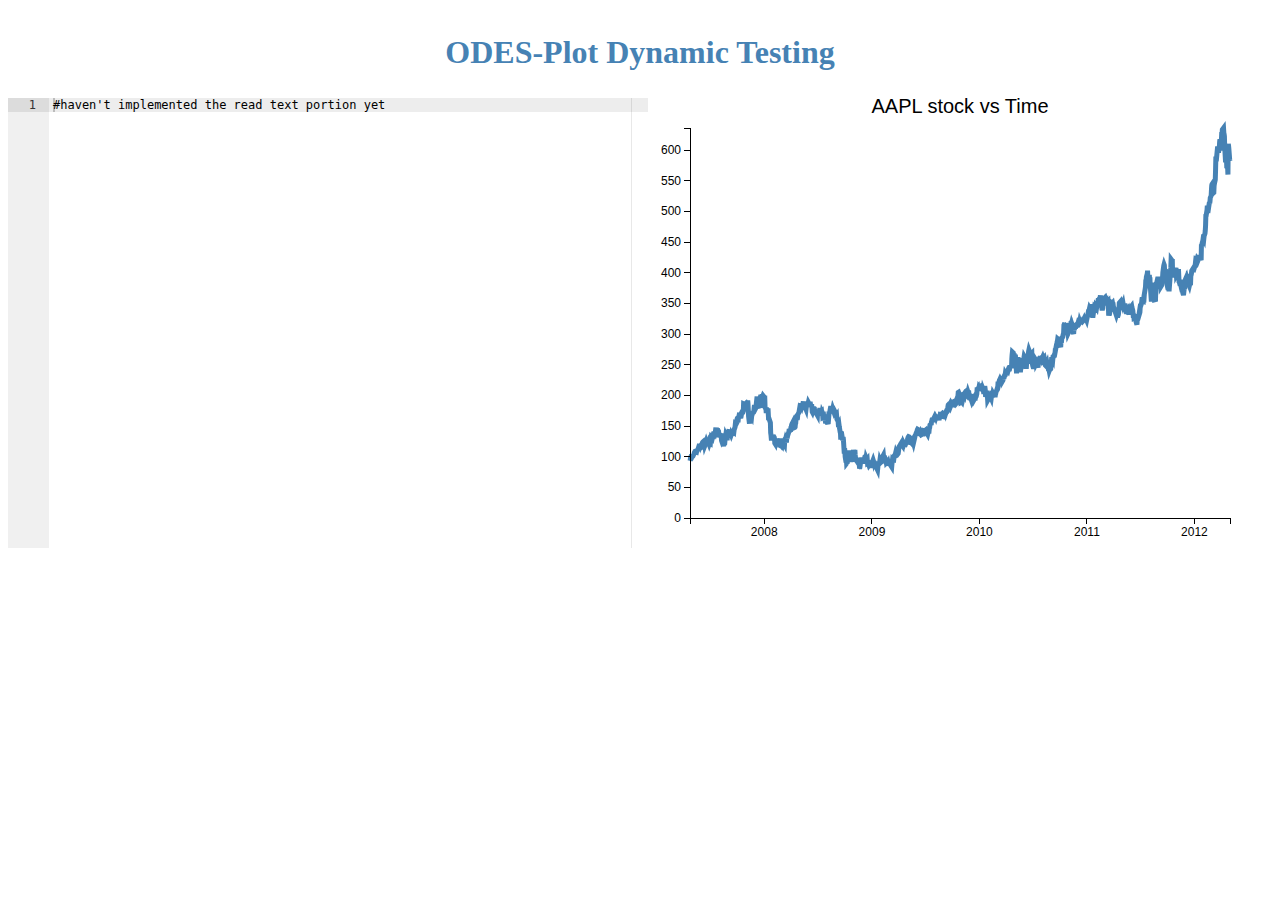
==== Examples/Live Update Graphs/index.html @ 571f3b86 "added dynamic editor example with bootstrap and ace libraries" ====
<!DOCTYPE html>
<meta charset="utf-8">
<style>

.axis {
  font: 12px sans-serif;
}

.axis path,
.axis line {
  fill: none;
  stroke: #000;
  shape-rendering: crispEdges;
}

.axis:hover {
  fill: red;
}

.axis--x path {
  display: none;
}

.axis-title {
  font-weight: bold;
  text-anchor: end;
}

.line {
  fill: none;
  stroke: steelblue;
  stroke-width: 5px;
}

.line:hover {
  stroke: red;
}

.title {
  font-weight: bold;
  font: 20px sans-serif;
}

#editor {
    position: absolute;
    width: 50%;
    height: 50%;
}

#graph {
    float: right;
    width: 50%;
}

#header {
    font: 16px sans-serif bold;
    color:steelblue;
    text-align:center;
    padding:5px;
}


</style>
<body>
<script src="d3/d3.js"></script>

<div id="header">
<h1>ODES-Plot Dynamic Testing</h1>
</div>

<div id="editor">#haven't implemented the read text portion yet</div>
<script src="ace/src/ace.js" type="text/javascript" charset="utf-8"></script>
<script>
    var editor = ace.edit("editor");
</script>


<div id="graph"></div>

<script type="text/javascript">
// Set the dimensions of the canvas / graph

var margin = {top: 30, right: 50, bottom: 30, left: 50},
    width = screen.width/2- margin.left - margin.right,
    height = screen.height/2 - margin.top - margin.bottom;

// Parse the date / time
var parseDate = d3.time.format("%d-%b-%y").parse;

// Set the ranges
var x = d3.time.scale().range([0, width]);
var y = d3.scale.linear().range([height, 0]);

// Define the axes
var xAxis = d3.svg.axis().scale(x)
    .orient("bottom"); // labels will appear below the axis line

var yAxis = d3.svg.axis().scale(y)
    .orient("left"); 

// Define the line
var valueline = d3.svg.line()
    .x(function(d) { return x(d.date); })
    .y(function(d) { return y(d.close); });

// Adds the svg canvas
var svg = d3.select("#graph")
    .append("svg")
        .attr("width", width + margin.left + margin.right)
        .attr("height", height + margin.top + margin.bottom)
    .append("g") //group the svg shapes
        .attr("transform", 
              "translate(" + margin.left + "," + margin.top + ")");

// Get the data
d3.tsv("data.tsv", function(error, data) {
    data.forEach(function(d) {
        d.date = parseDate(d.date);
        d.close = +d.close;
    });

    // Scale the range of the data
    x.domain(d3.extent(data, function(d) { return d.date; }));
    y.domain([0, d3.max(data, function(d) { return d.close; })]);

    // Add the valueline path.
    svg.append("path")
        .attr("class", "line")
        .attr("d", valueline(data));

    // Add the X Axis
    svg.append("g")
        .attr("class", "x axis")
        .attr("transform", "translate(0," + height + ")")
        .call(xAxis);

    // Add the Y Axis
    svg.append("g")
        .attr("class", "y axis")
        .call(yAxis);

    // Add the title
    svg.append("text")
       .attr("class", "title")
       .attr("x", (width / 2))             
       .attr("y", 0 - (margin.top / 2))
       .attr("text-anchor", "middle")  
       .text("AAPL stock vs Time");


});

</script>

</body>
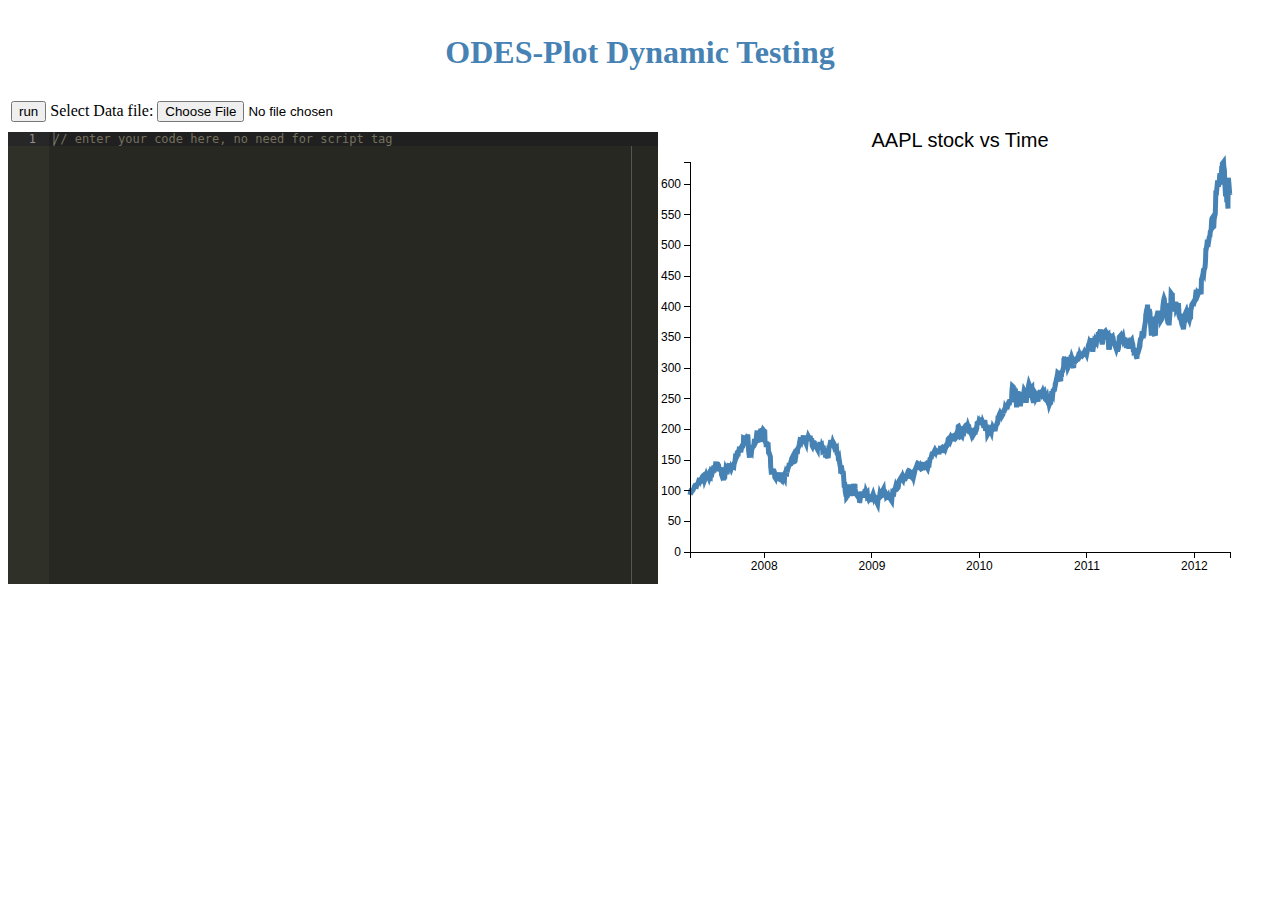
==== commit bb99832b: "added upload function & button for run codes inside the editor" ====
--- a/Examples/Live Update Graphs/index.html
+++ b/Examples/Live Update Graphs/index.html
@@ -45,6 +45,11 @@
     position: absolute;
     width: 50%;
     height: 50%;
+    padding: 1px 5px;
+  padding-top: 1px;
+  padding-right: 5px;
+  padding-bottom: 1px;
+  padding-left: 5px;
 }
 
 #graph {
@@ -59,20 +64,69 @@
     padding:5px;
 }
 
+#button {
+  position: absolute;
+  padding: 1px 5px;
+  padding-top: 1px;
+  padding-right: 5px;
+  padding-bottom: 1px;
+  padding-left: 5px;
+  display: inline-block;
+  text-align: center;
+}
+
+.toolbar
+{
+  padding:3px;
+  height:28px;
+}
+
 
 </style>
 <body>
+
 <script src="d3/d3.js"></script>
 
 <div id="header">
 <h1>ODES-Plot Dynamic Testing</h1>
 </div>
 
-<div id="editor">#haven't implemented the read text portion yet</div>
+<div id="editor-container"> 
+  <div class="toolbar">
+                <button id = "runcode" class="btn btn-primary btn-xs">run</button>
+                Select Data file: <input type="file" id = "dataFile" name="img">
+                <script>
+                  
+                </script>
+  </div>
+  <div id="editor">// enter your code here, no need for script tag</div>
+</div>
+
 <script src="ace/src/ace.js" type="text/javascript" charset="utf-8"></script>
 <script>
     var editor = ace.edit("editor");
+    editor.setTheme("ace/theme/monokai");
+    editor.getSession().setMode("ace/mode/javascript");    
+
+    // set the in editor text to be a js file content
+
+    function runCode() {
+      var code = editor.getValue();
+      // grabbed from http://stackoverflow.com/questions/6432984/adding-script-element-to-the-dom-and-have-the-javascript-run
+      var script = document.createElement('script');
+      try {
+        script.appendChild(document.createTextNode(code));
+        document.body.appendChild(script);
+      } catch (e) {
+        script.text = code;
+        document.body.appendChild(script);
+      }
+    }
+
+    // set up event for the runCode button
+    document.getElementById('runcode').addEventListener('click', runCode);
 </script>
+
 
 
 <div id="graph"></div>
@@ -147,7 +201,6 @@
        .attr("text-anchor", "middle")  
        .text("AAPL stock vs Time");
 
-
 });
 
 </script>
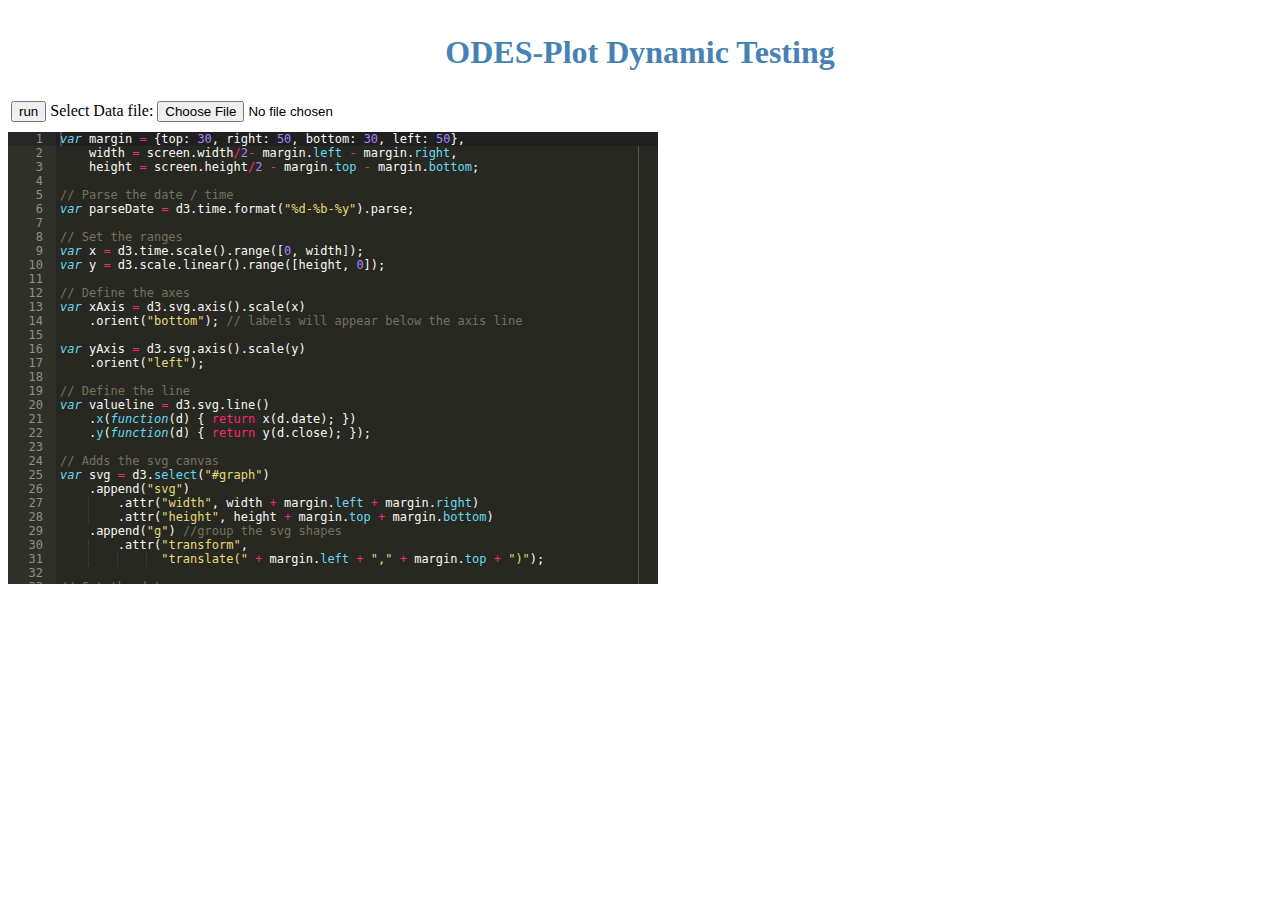
==== commit fddcbdad: "dynamic d3 plot enabled" ====
--- a/Examples/Live Update Graphs/index.html
+++ b/Examples/Live Update Graphs/index.html
@@ -86,6 +86,8 @@
 <body>
 
 <script src="d3/d3.js"></script>
+<script src="upload.js" type="text/javascript" charset="utf-8"></script>
+<script src="ace/src/ace.js" type="text/javascript" charset="utf-8"></script>
 
 <div id="header">
 <h1>ODES-Plot Dynamic Testing</h1>
@@ -94,19 +96,86 @@
 <div id="editor-container"> 
   <div class="toolbar">
                 <button id = "runcode" class="btn btn-primary btn-xs">run</button>
-                Select Data file: <input type="file" id = "dataFile" name="img">
-                <script>
-                  
-                </script>
+                Select Data file: <input type="file" id = "dataFile" >    
   </div>
-  <div id="editor">// enter your code here, no need for script tag</div>
+  <div id="editor">var margin = {top: 30, right: 50, bottom: 30, left: 50},
+    width = screen.width/2- margin.left - margin.right,
+    height = screen.height/2 - margin.top - margin.bottom;
+
+// Parse the date / time
+var parseDate = d3.time.format("%d-%b-%y").parse;
+
+// Set the ranges
+var x = d3.time.scale().range([0, width]);
+var y = d3.scale.linear().range([height, 0]);
+
+// Define the axes
+var xAxis = d3.svg.axis().scale(x)
+    .orient("bottom"); // labels will appear below the axis line
+
+var yAxis = d3.svg.axis().scale(y)
+    .orient("left"); 
+
+// Define the line
+var valueline = d3.svg.line()
+    .x(function(d) { return x(d.date); })
+    .y(function(d) { return y(d.close); });
+
+// Adds the svg canvas
+var svg = d3.select("#graph")
+    .append("svg")
+        .attr("width", width + margin.left + margin.right)
+        .attr("height", height + margin.top + margin.bottom)
+    .append("g") //group the svg shapes
+        .attr("transform", 
+              "translate(" + margin.left + "," + margin.top + ")");
+
+// Get the data
+d3.tsv("data.tsv", function(error, data) {
+    data.forEach(function(d) {
+        d.date = parseDate(d.date);
+        d.close = +d.close;
+    });
+
+    // Scale the range of the data
+    x.domain(d3.extent(data, function(d) { return d.date; }));
+    y.domain([0, d3.max(data, function(d) { return d.close; })]);
+
+    // Add the valueline path.
+    svg.append("path")
+        .attr("class", "line")
+        .attr("d", valueline(data));
+
+    // Add the X Axis
+    svg.append("g")
+        .attr("class", "x axis")
+        .attr("transform", "translate(0," + height + ")")
+        .call(xAxis);
+
+    // Add the Y Axis
+    svg.append("g")
+        .attr("class", "y axis")
+        .call(yAxis);
+
+    // Add the title
+    svg.append("text")
+       .attr("class", "title")
+       .attr("x", (width / 2))             
+       .attr("y", 0 - (margin.top / 2))
+       .attr("text-anchor", "middle")  
+       .text("AAPL stock vs Time");
+
+});</div>
 </div>
 
-<script src="ace/src/ace.js" type="text/javascript" charset="utf-8"></script>
 <script>
     var editor = ace.edit("editor");
     editor.setTheme("ace/theme/monokai");
-    editor.getSession().setMode("ace/mode/javascript");    
+    editor.getSession().setMode("ace/mode/javascript");   
+
+    document.getElementById('dataFile').addEventListener('change', function(e){
+        handleSingleFileSelect(e, editor);
+    }, false); 
 
     // set the in editor text to be a js file content
 
@@ -127,81 +196,79 @@
     document.getElementById('runcode').addEventListener('click', runCode);
 </script>
 
-
-
 <div id="graph"></div>
 
 <script type="text/javascript">
 // Set the dimensions of the canvas / graph
 
-var margin = {top: 30, right: 50, bottom: 30, left: 50},
-    width = screen.width/2- margin.left - margin.right,
-    height = screen.height/2 - margin.top - margin.bottom;
-
-// Parse the date / time
-var parseDate = d3.time.format("%d-%b-%y").parse;
-
-// Set the ranges
-var x = d3.time.scale().range([0, width]);
-var y = d3.scale.linear().range([height, 0]);
-
-// Define the axes
-var xAxis = d3.svg.axis().scale(x)
-    .orient("bottom"); // labels will appear below the axis line
-
-var yAxis = d3.svg.axis().scale(y)
-    .orient("left"); 
-
-// Define the line
-var valueline = d3.svg.line()
-    .x(function(d) { return x(d.date); })
-    .y(function(d) { return y(d.close); });
-
-// Adds the svg canvas
-var svg = d3.select("#graph")
-    .append("svg")
-        .attr("width", width + margin.left + margin.right)
-        .attr("height", height + margin.top + margin.bottom)
-    .append("g") //group the svg shapes
-        .attr("transform", 
-              "translate(" + margin.left + "," + margin.top + ")");
-
-// Get the data
-d3.tsv("data.tsv", function(error, data) {
-    data.forEach(function(d) {
-        d.date = parseDate(d.date);
-        d.close = +d.close;
-    });
-
-    // Scale the range of the data
-    x.domain(d3.extent(data, function(d) { return d.date; }));
-    y.domain([0, d3.max(data, function(d) { return d.close; })]);
-
-    // Add the valueline path.
-    svg.append("path")
-        .attr("class", "line")
-        .attr("d", valueline(data));
-
-    // Add the X Axis
-    svg.append("g")
-        .attr("class", "x axis")
-        .attr("transform", "translate(0," + height + ")")
-        .call(xAxis);
-
-    // Add the Y Axis
-    svg.append("g")
-        .attr("class", "y axis")
-        .call(yAxis);
-
-    // Add the title
-    svg.append("text")
-       .attr("class", "title")
-       .attr("x", (width / 2))             
-       .attr("y", 0 - (margin.top / 2))
-       .attr("text-anchor", "middle")  
-       .text("AAPL stock vs Time");
-
-});
+// var margin = {top: 30, right: 50, bottom: 30, left: 50},
+//     width = screen.width/2- margin.left - margin.right,
+//     height = screen.height/2 - margin.top - margin.bottom;
+
+// // Parse the date / time
+// var parseDate = d3.time.format("%d-%b-%y").parse;
+
+// // Set the ranges
+// var x = d3.time.scale().range([0, width]);
+// var y = d3.scale.linear().range([height, 0]);
+
+// // Define the axes
+// var xAxis = d3.svg.axis().scale(x)
+//     .orient("bottom"); // labels will appear below the axis line
+
+// var yAxis = d3.svg.axis().scale(y)
+//     .orient("left"); 
+
+// // Define the line
+// var valueline = d3.svg.line()
+//     .x(function(d) { return x(d.date); })
+//     .y(function(d) { return y(d.close); });
+
+// // Adds the svg canvas
+// var svg = d3.select("#graph")
+//     .append("svg")
+//         .attr("width", width + margin.left + margin.right)
+//         .attr("height", height + margin.top + margin.bottom)
+//     .append("g") //group the svg shapes
+//         .attr("transform", 
+//               "translate(" + margin.left + "," + margin.top + ")");
+
+// // Get the data
+// d3.tsv("data.tsv", function(error, data) {
+//     data.forEach(function(d) {
+//         d.date = parseDate(d.date);
+//         d.close = +d.close;
+//     });
+
+//     // Scale the range of the data
+//     x.domain(d3.extent(data, function(d) { return d.date; }));
+//     y.domain([0, d3.max(data, function(d) { return d.close; })]);
+
+//     // Add the valueline path.
+//     svg.append("path")
+//         .attr("class", "line")
+//         .attr("d", valueline(data));
+
+//     // Add the X Axis
+//     svg.append("g")
+//         .attr("class", "x axis")
+//         .attr("transform", "translate(0," + height + ")")
+//         .call(xAxis);
+
+//     // Add the Y Axis
+//     svg.append("g")
+//         .attr("class", "y axis")
+//         .call(yAxis);
+
+//     // Add the title
+//     svg.append("text")
+//        .attr("class", "title")
+//        .attr("x", (width / 2))             
+//        .attr("y", 0 - (margin.top / 2))
+//        .attr("text-anchor", "middle")  
+//        .text("AAPL stock vs Time");
+
+// });
 
 </script>
 
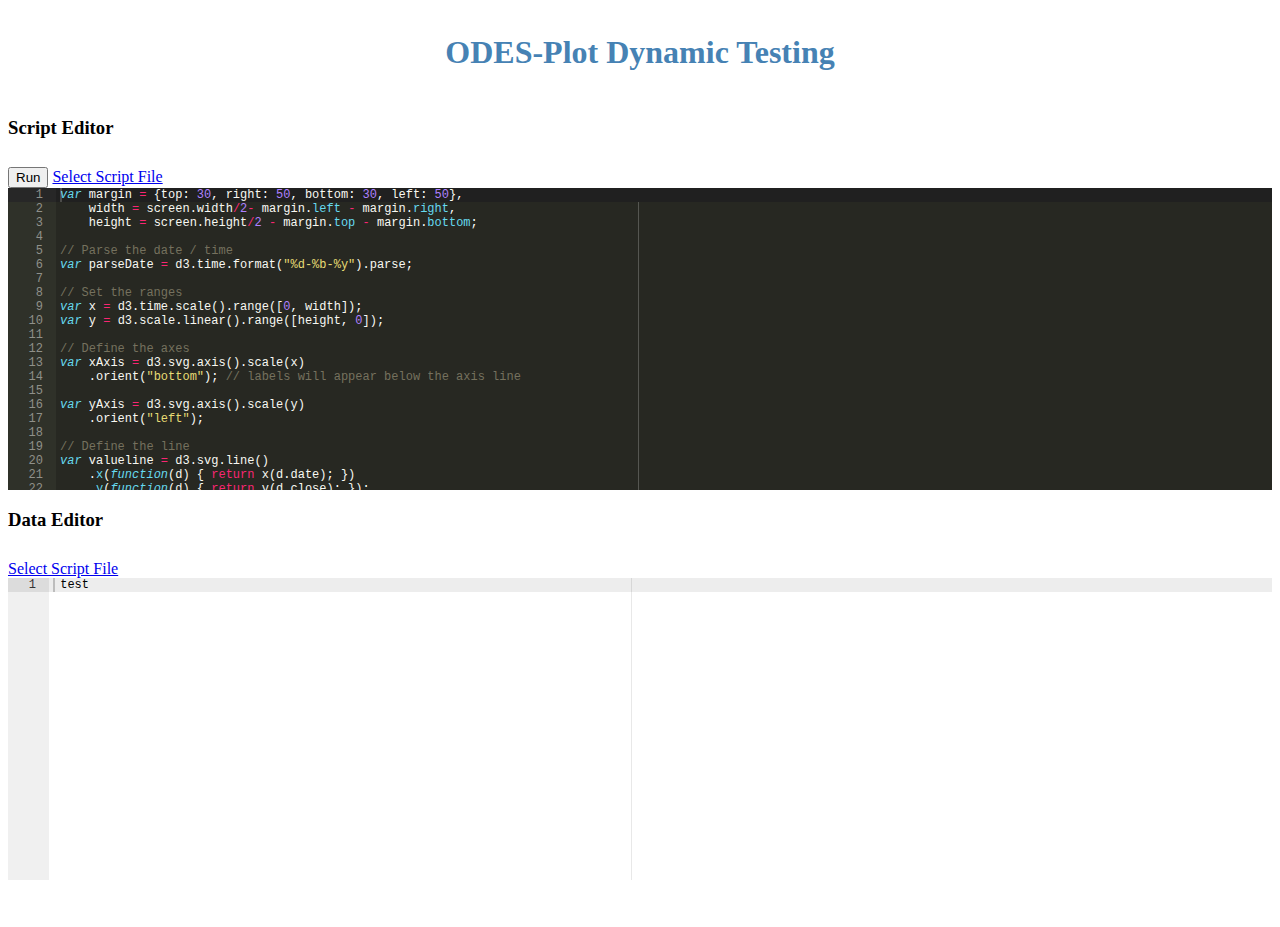
==== commit 3b1f08ad: "change to bootstrap layout" ====
--- a/Examples/Live Update Graphs/index.html
+++ b/Examples/Live Update Graphs/index.html
@@ -1,88 +1,9 @@
 <!DOCTYPE html>
 <meta charset="utf-8">
-<style>
-
-.axis {
-  font: 12px sans-serif;
-}
-
-.axis path,
-.axis line {
-  fill: none;
-  stroke: #000;
-  shape-rendering: crispEdges;
-}
-
-.axis:hover {
-  fill: red;
-}
-
-.axis--x path {
-  display: none;
-}
-
-.axis-title {
-  font-weight: bold;
-  text-anchor: end;
-}
-
-.line {
-  fill: none;
-  stroke: steelblue;
-  stroke-width: 5px;
-}
-
-.line:hover {
-  stroke: red;
-}
-
-.title {
-  font-weight: bold;
-  font: 20px sans-serif;
-}
-
-#editor {
-    position: absolute;
-    width: 50%;
-    height: 50%;
-    padding: 1px 5px;
-  padding-top: 1px;
-  padding-right: 5px;
-  padding-bottom: 1px;
-  padding-left: 5px;
-}
-
-#graph {
-    float: right;
-    width: 50%;
-}
-
-#header {
-    font: 16px sans-serif bold;
-    color:steelblue;
-    text-align:center;
-    padding:5px;
-}
-
-#button {
-  position: absolute;
-  padding: 1px 5px;
-  padding-top: 1px;
-  padding-right: 5px;
-  padding-bottom: 1px;
-  padding-left: 5px;
-  display: inline-block;
-  text-align: center;
-}
-
-.toolbar
-{
-  padding:3px;
-  height:28px;
-}
-
-
-</style>
+<head>
+<link rel="stylesheet" type="text/css" href="style.css" media="screen" />
+<link href="https://maxcdn.bootstrapcdn.com/bootstrap/3.3.6/css/bootstrap.min.css" rel="stylesheet" integrity="sha256-7s5uDGW3AHqw6xtJmNNtr+OBRJUlgkNJEo78P4b0yRw= sha512-nNo+yCHEyn0smMxSswnf/OnX6/KwJuZTlNZBjauKhTK0c+zT+q5JOCx0UFhXQ6rJR9jg6Es8gPuD2uZcYDLqSw==" crossorigin="anonymous">
+</head>
 <body>
 
 <script src="d3/d3.js"></script>
@@ -93,12 +14,18 @@
 <h1>ODES-Plot Dynamic Testing</h1>
 </div>
 
-<div id="editor-container"> 
-  <div class="toolbar">
-                <button id = "runcode" class="btn btn-primary btn-xs">run</button>
-                Select Data file: <input type="file" id = "dataFile" >    
-  </div>
-  <div id="editor">var margin = {top: 30, right: 50, bottom: 30, left: 50},
+<div class="row">
+  <div class="col-md-6">
+    
+    <div class="panel panel-default">
+        <div class="panel-heading">
+             <h3 class="panel-title" style = "padding-bottom: 10px;">Script Editor</h3>
+             <button id = "runcode" class="btn btn-success">Run</button>
+             <a href="#" class="btn btn-primary" type="button" onclick="document.getElementById('dataFile').click(); return false;">Select Script File</a> <input id="dataFile" type="file" style="visibility: hidden; display: none;" />
+        </div>
+        
+        <div class="panel-body">
+        <div id="editor">var margin = {top: 30, right: 50, bottom: 30, left: 50},
     width = screen.width/2- margin.left - margin.right,
     height = screen.height/2 - margin.top - margin.bottom;
 
@@ -166,12 +93,40 @@
        .text("AAPL stock vs Time");
 
 });</div>
+        </div>
+    </div>
+
+    <div class="panel panel-default">
+      <div class = "panel-heading">
+         <h3 class="panel-title" style = "padding-bottom: 10px;">Data Editor</h3>
+         <a href="#" class="btn btn-primary" type="button" onclick="document.getElementById('dataFile_2').click(); return false;">Select Script File</a> <input id="dataFile_2" type="file" style="visibility: hidden; display: none;" />
+      </div>
+      <div class="panel-body">
+        <div id = "editor-2"> test </div>
+      </div>
+    </div>
+        
+    
+  </div>
+  <div class="col-md-6">
+    <div class="panel-heading">
+    <h3 class="panel-title" style = "padding-bottom: 10px;"></h3>
+    </div>
+    <div class="panel-body">
+    <div id="graph"></div>
+  </div>
+  </div>
 </div>
+
 
 <script>
     var editor = ace.edit("editor");
     editor.setTheme("ace/theme/monokai");
     editor.getSession().setMode("ace/mode/javascript");   
+
+    var editor_2 = ace.edit("editor-2");
+    // editor_2.setTheme("ace/theme/monokai");
+    // editor_2.getSession().setMode("ace/mode/javascript"); 
 
     document.getElementById('dataFile').addEventListener('change', function(e){
         handleSingleFileSelect(e, editor);
@@ -196,80 +151,4 @@
     document.getElementById('runcode').addEventListener('click', runCode);
 </script>
 
-<div id="graph"></div>
-
-<script type="text/javascript">
-// Set the dimensions of the canvas / graph
-
-// var margin = {top: 30, right: 50, bottom: 30, left: 50},
-//     width = screen.width/2- margin.left - margin.right,
-//     height = screen.height/2 - margin.top - margin.bottom;
-
-// // Parse the date / time
-// var parseDate = d3.time.format("%d-%b-%y").parse;
-
-// // Set the ranges
-// var x = d3.time.scale().range([0, width]);
-// var y = d3.scale.linear().range([height, 0]);
-
-// // Define the axes
-// var xAxis = d3.svg.axis().scale(x)
-//     .orient("bottom"); // labels will appear below the axis line
-
-// var yAxis = d3.svg.axis().scale(y)
-//     .orient("left"); 
-
-// // Define the line
-// var valueline = d3.svg.line()
-//     .x(function(d) { return x(d.date); })
-//     .y(function(d) { return y(d.close); });
-
-// // Adds the svg canvas
-// var svg = d3.select("#graph")
-//     .append("svg")
-//         .attr("width", width + margin.left + margin.right)
-//         .attr("height", height + margin.top + margin.bottom)
-//     .append("g") //group the svg shapes
-//         .attr("transform", 
-//               "translate(" + margin.left + "," + margin.top + ")");
-
-// // Get the data
-// d3.tsv("data.tsv", function(error, data) {
-//     data.forEach(function(d) {
-//         d.date = parseDate(d.date);
-//         d.close = +d.close;
-//     });
-
-//     // Scale the range of the data
-//     x.domain(d3.extent(data, function(d) { return d.date; }));
-//     y.domain([0, d3.max(data, function(d) { return d.close; })]);
-
-//     // Add the valueline path.
-//     svg.append("path")
-//         .attr("class", "line")
-//         .attr("d", valueline(data));
-
-//     // Add the X Axis
-//     svg.append("g")
-//         .attr("class", "x axis")
-//         .attr("transform", "translate(0," + height + ")")
-//         .call(xAxis);
-
-//     // Add the Y Axis
-//     svg.append("g")
-//         .attr("class", "y axis")
-//         .call(yAxis);
-
-//     // Add the title
-//     svg.append("text")
-//        .attr("class", "title")
-//        .attr("x", (width / 2))             
-//        .attr("y", 0 - (margin.top / 2))
-//        .attr("text-anchor", "middle")  
-//        .text("AAPL stock vs Time");
-
-// });
-
-</script>
-
 </body>--- a/Examples/Live Update Graphs/style.css
+++ b/Examples/Live Update Graphs/style.css
@@ -0,0 +1,88 @@
+
+.axis {
+  font: 12px sans-serif;
+}
+
+.axis path,
+.axis line {
+  fill: none;
+  stroke: #000;
+  shape-rendering: crispEdges;
+}
+
+.axis:hover {
+  fill: red;
+}
+
+.axis--x path {
+  display: none;
+}
+
+.axis-title {
+  font-weight: bold;
+  text-anchor: end;
+}
+
+.line {
+  fill: none;
+  stroke: steelblue;
+  stroke-width: 5px;
+}
+
+.line:hover {
+  stroke: yellow;
+}
+
+.title {
+  font-weight: bold;
+  font: 20px sans-serif;
+}
+
+#editor {
+    position: relative;
+    height: 300px;
+    padding: 1px 5px;
+    padding-top: 1px;
+    padding-right: 5px;
+    padding-bottom: 1px;
+    padding-left: 5px;
+}
+
+#editor-2 {
+    position: relative;
+    height: 300px;
+    padding: 1px 5px;
+    padding-top: 1px;
+    padding-right: 5px;
+    padding-bottom: 1px;
+    padding-left: 5px;
+}
+
+
+#graph {
+  position: relative;
+}
+
+#header {
+    font: 16px sans-serif bold;
+    color:steelblue;
+    text-align:center;
+    padding:5px;
+}
+
+#button {
+  position: absolute;
+  padding: 1px 5px;
+  padding-top: 1px;
+  padding-right: 5px;
+  padding-bottom: 1px;
+  padding-left: 5px;
+  display: inline-block;
+  text-align: center;
+}
+
+.toolbar
+{
+  padding:3px;
+  height:28px;
+}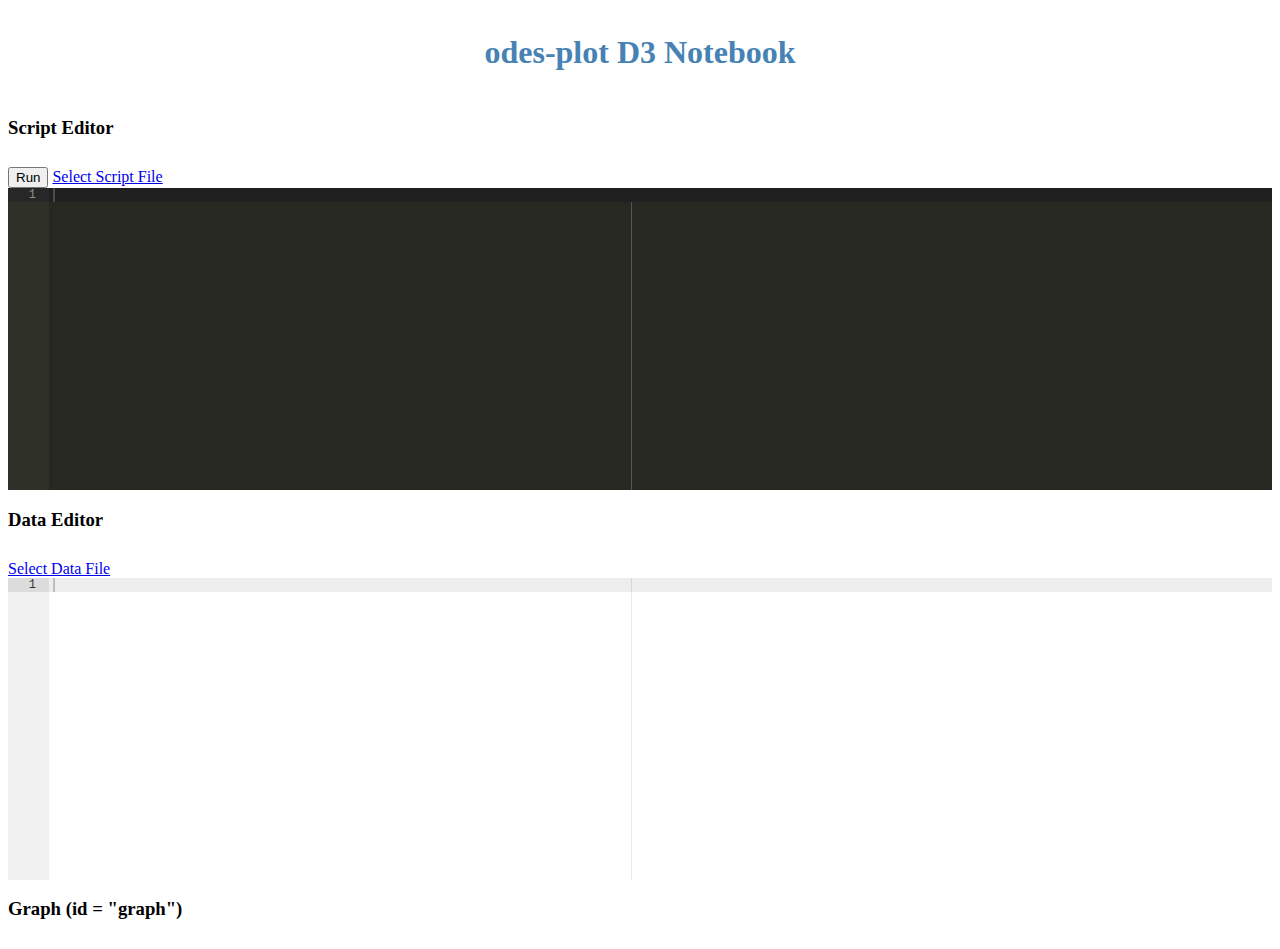
==== commit 7d4105a0: "removed bootstrap lib" ====
--- a/Examples/Live Update Graphs/index.html
+++ b/Examples/Live Update Graphs/index.html
@@ -11,7 +11,7 @@
 <script src="ace/src/ace.js" type="text/javascript" charset="utf-8"></script>
 
 <div id="header">
-<h1>ODES-Plot Dynamic Testing</h1>
+<h1>odes-plot D3 Notebook</h1>
 </div>
 
 <div class="row">
@@ -25,84 +25,17 @@
         </div>
         
         <div class="panel-body">
-        <div id="editor">var margin = {top: 30, right: 50, bottom: 30, left: 50},
-    width = screen.width/2- margin.left - margin.right,
-    height = screen.height/2 - margin.top - margin.bottom;
-
-// Parse the date / time
-var parseDate = d3.time.format("%d-%b-%y").parse;
-
-// Set the ranges
-var x = d3.time.scale().range([0, width]);
-var y = d3.scale.linear().range([height, 0]);
-
-// Define the axes
-var xAxis = d3.svg.axis().scale(x)
-    .orient("bottom"); // labels will appear below the axis line
-
-var yAxis = d3.svg.axis().scale(y)
-    .orient("left"); 
-
-// Define the line
-var valueline = d3.svg.line()
-    .x(function(d) { return x(d.date); })
-    .y(function(d) { return y(d.close); });
-
-// Adds the svg canvas
-var svg = d3.select("#graph")
-    .append("svg")
-        .attr("width", width + margin.left + margin.right)
-        .attr("height", height + margin.top + margin.bottom)
-    .append("g") //group the svg shapes
-        .attr("transform", 
-              "translate(" + margin.left + "," + margin.top + ")");
-
-// Get the data
-d3.tsv("data.tsv", function(error, data) {
-    data.forEach(function(d) {
-        d.date = parseDate(d.date);
-        d.close = +d.close;
-    });
-
-    // Scale the range of the data
-    x.domain(d3.extent(data, function(d) { return d.date; }));
-    y.domain([0, d3.max(data, function(d) { return d.close; })]);
-
-    // Add the valueline path.
-    svg.append("path")
-        .attr("class", "line")
-        .attr("d", valueline(data));
-
-    // Add the X Axis
-    svg.append("g")
-        .attr("class", "x axis")
-        .attr("transform", "translate(0," + height + ")")
-        .call(xAxis);
-
-    // Add the Y Axis
-    svg.append("g")
-        .attr("class", "y axis")
-        .call(yAxis);
-
-    // Add the title
-    svg.append("text")
-       .attr("class", "title")
-       .attr("x", (width / 2))             
-       .attr("y", 0 - (margin.top / 2))
-       .attr("text-anchor", "middle")  
-       .text("AAPL stock vs Time");
-
-});</div>
+        <div id="editor"></div>
         </div>
     </div>
 
     <div class="panel panel-default">
       <div class = "panel-heading">
          <h3 class="panel-title" style = "padding-bottom: 10px;">Data Editor</h3>
-         <a href="#" class="btn btn-primary" type="button" onclick="document.getElementById('dataFile_2').click(); return false;">Select Script File</a> <input id="dataFile_2" type="file" style="visibility: hidden; display: none;" />
+         <a href="#" class="btn btn-primary" type="button" onclick="document.getElementById('dataFile_2').click(); return false;">Select Data File</a> <input id="dataFile_2" type="file" style="visibility: hidden; display: none;" />
       </div>
       <div class="panel-body">
-        <div id = "editor-2"> test </div>
+        <div id = "editor-2"> </div>
       </div>
     </div>
         
@@ -110,7 +43,7 @@
   </div>
   <div class="col-md-6">
     <div class="panel-heading">
-    <h3 class="panel-title" style = "padding-bottom: 10px;"></h3>
+    <h3 class="panel-title text-center" style = "padding-bottom: 10px;">Graph (id = "graph") </h3>
     </div>
     <div class="panel-body">
     <div id="graph"></div>
@@ -132,7 +65,9 @@
         handleSingleFileSelect(e, editor);
     }, false); 
 
-    // set the in editor text to be a js file content
+    document.getElementById('dataFile_2').addEventListener('change', function(e){
+        handleDataFileSelect(e,editor_2);
+    }, false);
 
     function runCode() {
       var code = editor.getValue();
@@ -147,6 +82,12 @@
       }
     }
 
+    // handle data & create global variable to store data
+    function handleData() {
+      var data_str = editor_2.getValue();
+
+    }
+
     // set up event for the runCode button
     document.getElementById('runcode').addEventListener('click', runCode);
 </script>
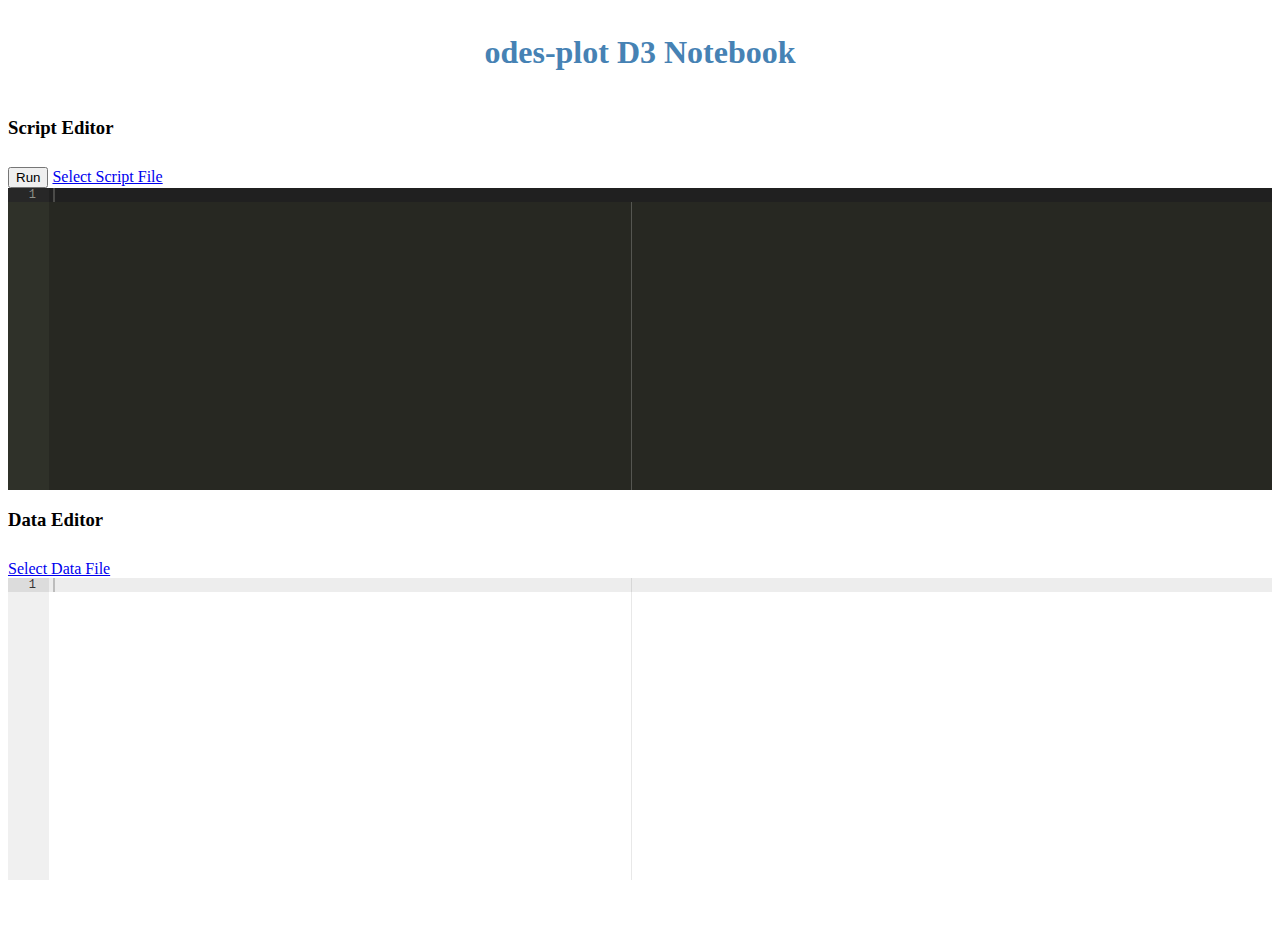
==== commit 26b5e0a7: "added extract data from editor_2 script" ====
--- a/Examples/Live Update Graphs/index.html
+++ b/Examples/Live Update Graphs/index.html
@@ -43,7 +43,7 @@
   </div>
   <div class="col-md-6">
     <div class="panel-heading">
-    <h3 class="panel-title text-center" style = "padding-bottom: 10px;">Graph (id = "graph") </h3>
+    <h3 class="panel-title text-center" style = "padding-bottom: 10px;"></h3>
     </div>
     <div class="panel-body">
     <div id="graph"></div>
@@ -82,10 +82,10 @@
       }
     }
 
-    // handle data & create global variable to store data
-    function handleData() {
+    // extract data from editor_2
+    function extractData() {
       var data_str = editor_2.getValue();
-
+      return data_str;
     }
 
     // set up event for the runCode button
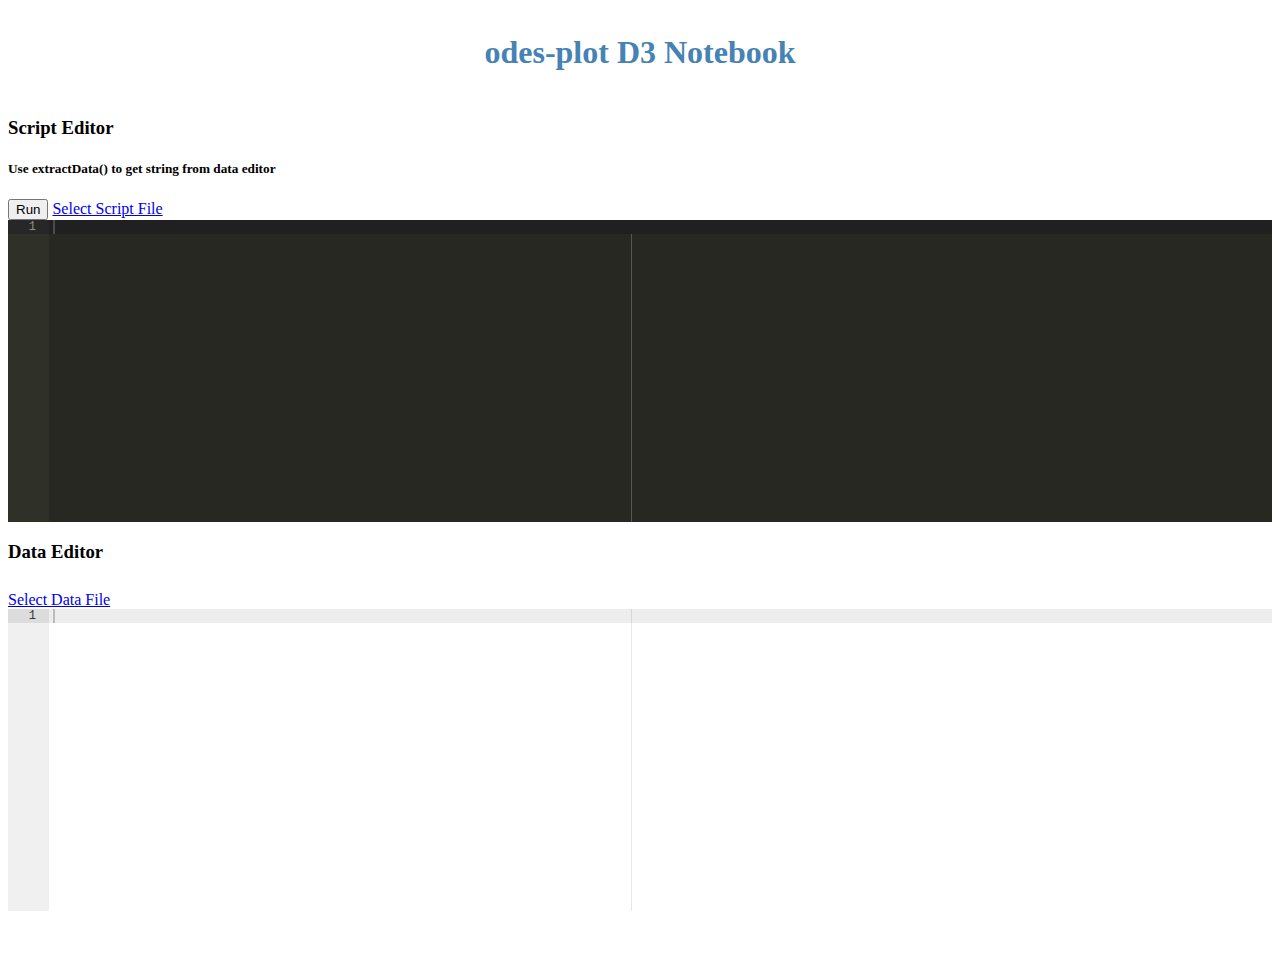
==== commit aafd0e91: "added description about extractData()" ====
--- a/Examples/Live Update Graphs/index.html
+++ b/Examples/Live Update Graphs/index.html
@@ -19,7 +19,8 @@
     
     <div class="panel panel-default">
         <div class="panel-heading">
-             <h3 class="panel-title" style = "padding-bottom: 10px;">Script Editor</h3>
+             <h3 class="panel-title" >Script Editor</h3>
+             <h5> Use extractData() to get string from data editor</h5>
              <button id = "runcode" class="btn btn-success">Run</button>
              <a href="#" class="btn btn-primary" type="button" onclick="document.getElementById('dataFile').click(); return false;">Select Script File</a> <input id="dataFile" type="file" style="visibility: hidden; display: none;" />
         </div>
